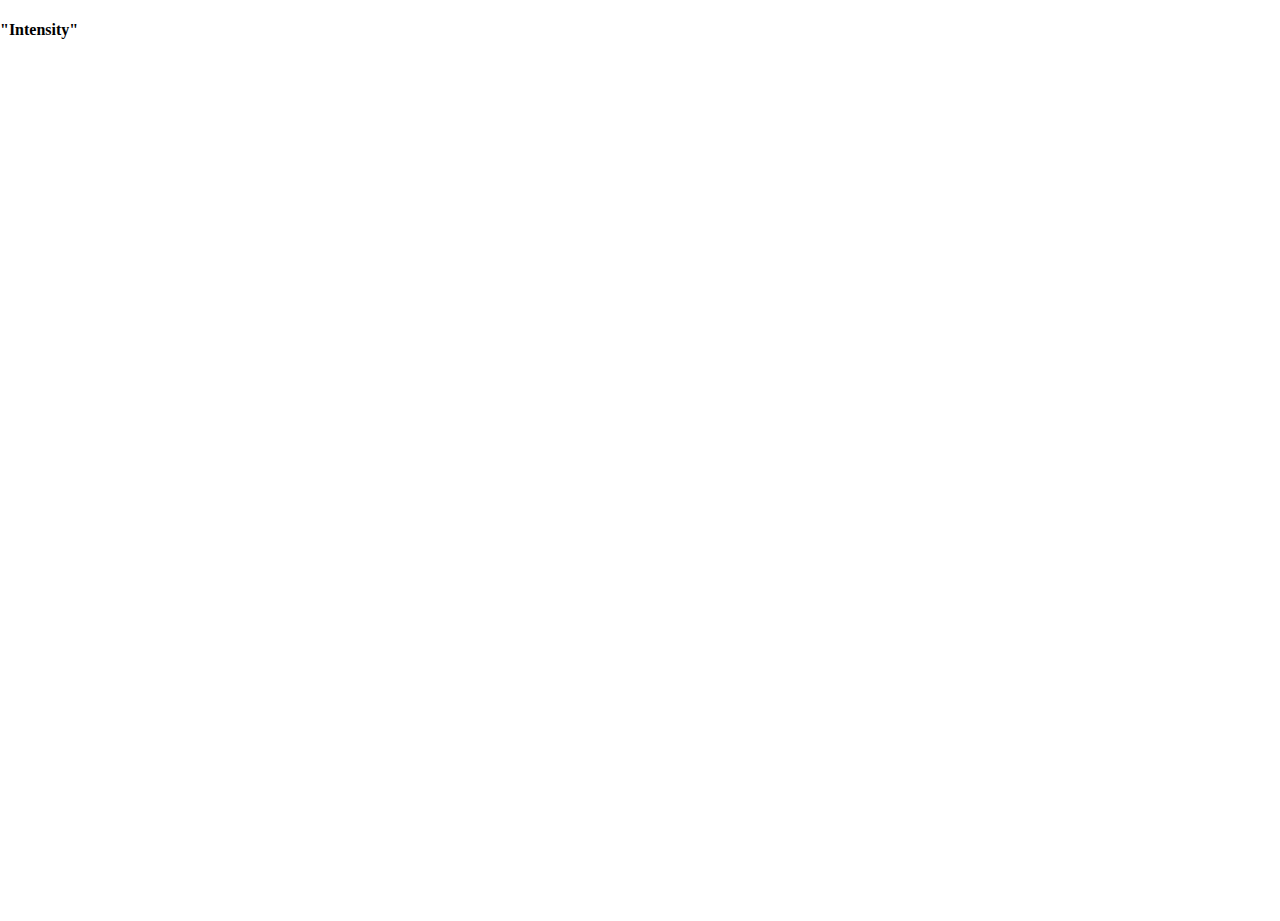
==== Leaflet-Step-1/index.html @ dd07c902 "Legend" ====
<!DOCTYPE html>
<html lang="en">

<head>
  <meta charset="UTF-8">
  <meta name="viewport" content="width=device-width, initial-scale=1.0">
  <meta http-equiv="X-UA-Compatible" content="ie=edge">
  <title>Leaflet Step-1</title>

  <!-- Leaflet CSS -->
  <link rel="stylesheet" href="https://unpkg.com/leaflet@1.6.0/dist/leaflet.css"
    integrity="sha512-xwE/Az9zrjBIphAcBb3F6JVqxf46+CDLwfLMHloNu6KEQCAWi6HcDUbeOfBIptF7tcCzusKFjFw2yuvEpDL9wQ=="
    crossorigin="" />

  <!-- Our CSS -->
  <link rel="stylesheet" type="text/css" href="static/css/style.css">
</head>

<body>

  <!-- The div that holds our map -->
  <div id="mapid"></div> 
  <div id="legend"></div> 
    <h4>"Intensity"</h4>
    <h4 class=""
  <!-- Leaflet JS -->
  <script src="https://unpkg.com/leaflet@1.6.0/dist/leaflet.js"
    integrity="sha512-gZwIG9x3wUXg2hdXF6+rVkLF/0Vi9U8D2Ntg4Ga5I5BZpVkVxlJWbSQtXPSiUTtC0TjtGOmxa1AJPuV0CPthew=="
    crossorigin=""></script>
  <!-- D3 JavaScript -->
  <script type="text/javascript" src="https://cdnjs.cloudflare.com/ajax/libs/d3/4.2.3/d3.min.js"></script>
  <!-- API key -->
  <script type="text/javascript" src="static/js/config.js"></script>
  <!-- Our JavaScript -->
  <script type="text/javascript" src="static/js/logic.js"></script>
  
 
 
</body>

</html>
---- Leaflet-Step-1/static/css/style.css ----
body {
  padding: 0;
  margin: 0;
}

#mapid{

position: absolute;
width: 100%;
height: 100%;
}

body,
html {
  height: 100%;
}

#menu {
position: absolute;
background: #efefef;
padding: 10px;
font-family: 'Open Sans', sans-serif;
}

.legend {
  line-height: 18px;
  color: #555;
  
}
.legend i {
  width: 18px;
  height: 18px;
  float: left;
  margin-right: 8px;
  opacity: 0.7;

}
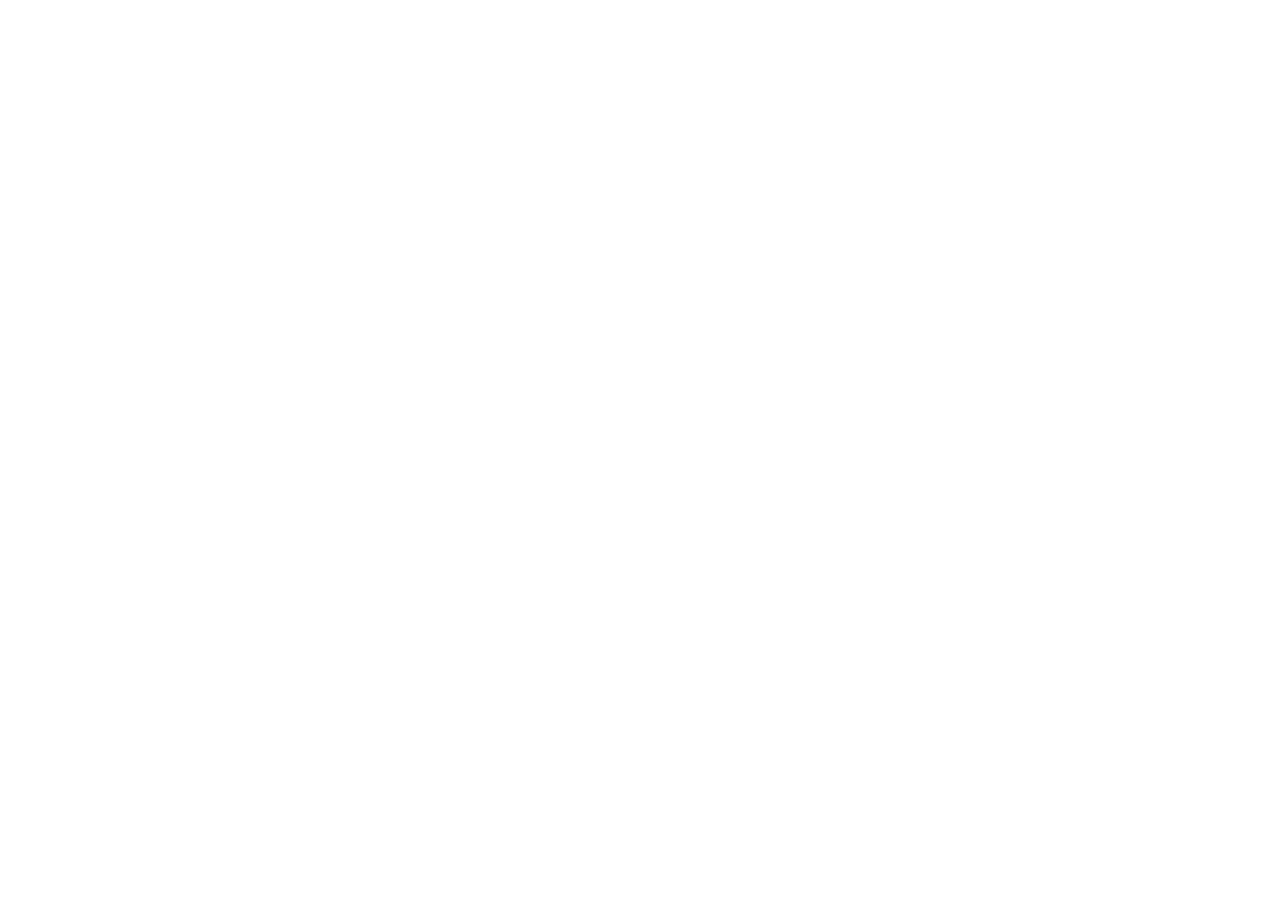
==== commit 7b59a0c5: "Leaflet Step-1" ====
--- a/Leaflet-Step-1/index.html
+++ b/Leaflet-Step-1/index.html
@@ -17,12 +17,10 @@
 </head>
 
 <body>
-
+<div>
   <!-- The div that holds our map -->
   <div id="mapid"></div> 
-  <div id="legend"></div> 
-    <h4>"Intensity"</h4>
-    <h4 class=""
+     
   <!-- Leaflet JS -->
   <script src="https://unpkg.com/leaflet@1.6.0/dist/leaflet.js"
     integrity="sha512-gZwIG9x3wUXg2hdXF6+rVkLF/0Vi9U8D2Ntg4Ga5I5BZpVkVxlJWbSQtXPSiUTtC0TjtGOmxa1AJPuV0CPthew=="
@@ -35,7 +33,7 @@
   <script type="text/javascript" src="static/js/logic.js"></script>
   
  
- 
+</div>
 </body>
 
 </html>
--- a/Leaflet-Step-1/static/css/style.css
+++ b/Leaflet-Step-1/static/css/style.css
@@ -24,7 +24,7 @@
 
 .legend {
   line-height: 18px;
-  color: #555;
+  color: #000000
   
 }
 .legend i {
@@ -32,8 +32,9 @@
   height: 18px;
   float: left;
   margin-right: 8px;
-  opacity: 0.7;
-
+  opacity: 10;
+  
+  
 }
 
 
